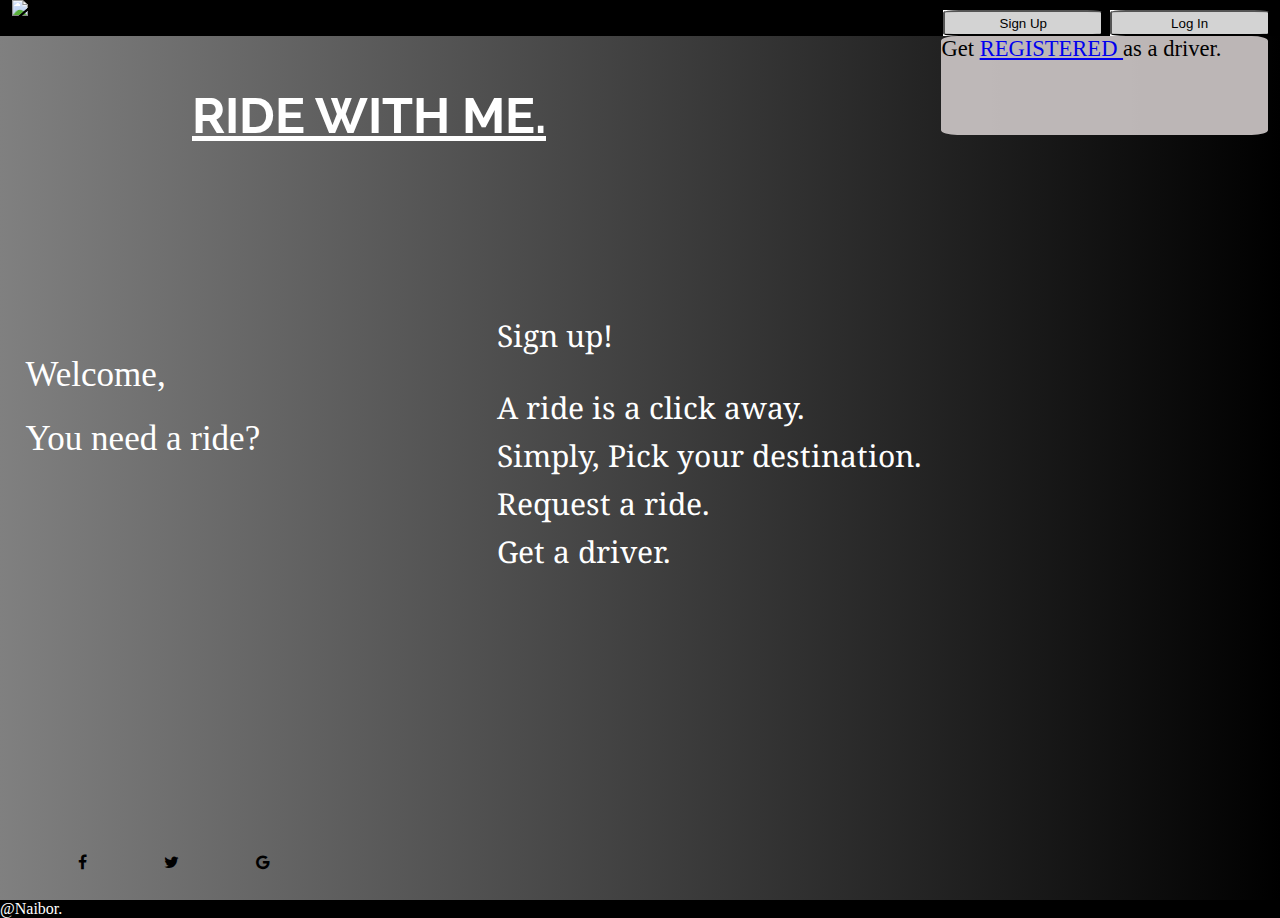
==== UI/index.html @ 79afd5fd "[feature #159308375]animate in js" ====
<!DOCTYPE html>
<html>
<head>
    <meta charset="utf-8" />
    <title>RideWithMe</title>
    <meta http-equiv="X-UA-Compatible" content="IE=edge">
    <meta name="viewport" content="width=device-width, initial-scale=1">
    <link href="https://fonts.googleapis.com/css?family=Raleway" rel="stylesheet">
    <link href="https://fonts.googleapis.com/css?family=Droid+Serif" rel="stylesheet">
    <link rel="stylesheet" type="text/css" media="screen" href="static/stylesheet.css" />
    <link rel="stylesheet" href="https://cdnjs.cloudflare.com/ajax/libs/font-awesome/4.7.0/css/font-awesome.min.css">
</head>
<body>
    <!-- <div>
        <img class="image" src="static/Images/carpool.jpeg" alt="a car" >
    </div> -->
    <!-- brand icon image -->
    <div class="logo">
        <img class="car" id="move" src = "static/Images/ride.jpg" onload="whenImove()" alt="white car">
        <!-- signup and login div -->
            <!-- first row of flex -->
            <div class="row-1">
                <div class="smallbox">
                    <button id="SignUp" class="Buttons">Sign Up</button>
                </div>
                <div class="smallbox" >
                    <button id = "LogIn" class = "Buttons"> Log In</button>
                </div>
            </div>
        <!-- /signup and login div -->
    </div id="heading">
    <h2>RIDE WITH ME.</h2>
    <!-- driver registration prompt -->
        <div id="Registered">
            <p>Get <a href="register.html"> REGISTERED </a> as a driver.</p>
        </div>
    
        <div class="info">
            <div id="welcome">
                <p>Welcome,<br><br>
                You need a ride?
                </p>
            </div>
            <div id="prompt">
                <p>
                    Sign up!<br><br><br>
                    A ride is a click away.<br><br>
                    Simply, Pick your destination.<br><br>
                    Request a ride.<br><br>
                    Get a driver.                
                </p>
            </div>
        </div>

    <div class = "section">
        <!-- social media icons --> 
        <ul>
            <li class="icon"><i class="icons fa fa-facebook"></i></li>
            <li class="icon"><i class="icons fa fa-twitter"></i></li>
            <li class="icon"><i class="icons fa fa-google"></i></li>
        </ul>
    </div>
    <!-- footer -->
    <footer>
        @Naibor.
    </footer>
    <!-- /footer -->

    <!-- MODALS -->
    
    <!-- sign up modal form -->
    <div id="SignUpModal">
        <!-- close signup icon -->
        <span id="CloseSignUp" class="Closes">&times;</span>
        <!-- signup form -->
        <form>
            <fieldset id="signingup">
                <h3>Sign up below.</h3>
                Firstname<br>
                <input type="text" name="Firstname" required> <br>
                Lastname<br>
                <input type="text" name="Lastname" required> <br>
                Usesrname<br>
                <input type="text" name="username" required><br>
                Password<br>
                <input type="password" name="pwd" required><br>
                confirm password<br>
                <input type="password" name="pwd" required><br><br>
                <button class="SubmitButton" type="submit" value="submit"><a href="user-dashboard.html">Submit</a></button>
            </fieldset>
        </form>
        <!-- /signup form -->
    </div>
    <!-- /sign up modal form -->
    
    <!-- login modal form -->
    <div id="LogInModal">
        <span id="CloseLogIn" class="Closes">&times;</span>
        <form>
            <fieldset id="formlogin">
                <h3>Log In</h3>
                Username<br>
                <input type="text" name="username" required><br>
                Password<br>
                <input type="password" name="pwd" required><br><br>
                <button class="SubmitButton" type="submit" value="submit"><a href="user-dashboard.html">Submit</a></button>
            </fieldset>
        </form>
    </div>
    <!-- /login modal form -->
    <script src="static/myjs.js"></script>
</body>
</html>
---- UI/static/stylesheet.css ----
/* landing page */
/* body */
body{
    margin:0;
    background-color:black;
    background: linear-gradient(to right, grey, black );
}
/* h2 */
h2{
    text-decoration-line: underline;
    font-family: 'Raleway', Helvetica, Arial, sans-serif;
    font-size: 50px;
    line-height: 70px;
    /* font-size: 46px; */
    /* line-height: 100px; */
    margin:0;
    position: absolute;
    top: 9%;
    left: 15%;
    color:white;

}
#heading{
    width:100px;
}
/* p and h2 */
p,{
    color:white;
    text-align: center;
    overflow: hidden;
    margin:0;
    font-family: 'Droid Serif', Georgia, Times, serif;
    font-size: 15px;
    line-height: 25px;
}


.logo{
    background-color: black;
    display:flex;
    flex-direction: row;
    justify-content: space-between;
 
} 

#move{
    width:5%;
    height:5%;
    position:relative;
    left : 12px;
    /* -webkit-animation-name:car;
    -webkit-animation-duration: 10s;
    -webkit-animation-iteration-count: infinite;
    animation-name: car;
    animation-duration: 10s;
    animation-iteration-count: infinite; */
}
/* @-webkit-keyframes car{
    0%{left:0%;
        right:0%;
    }
    100%{
        left: 65%;
        top:0%;
    } 
}*/
/* @keyframes car{
    0%{left:0%;
        right:0%;
    }
    100%{
        left:65%;
        right: 0%;
    } 
}*/
#Registered{
    position: absolute;
    width: 25.55%;
    height: 11%;
    background-color: rgba(201, 195, 195, 0.932);
    left:73.55%;
    border-radius: 5%;
}
#Registered p{
    color:black;
    margin:0;
    font-size: 141%;
}

.info{
    position:absolute;;
    display: flex;
    flex-direction: row;
    top: 36%;
    left: 2%;
    justify-content: space-between;
    width:70%;

}
#welcome p{    
    font-size: 35px;
    line-height: 32px;
    color:white;
}
div#prompt{
    height:89px;
}
#prompt p{
    margin: 0%;
    font-family: 'Droid Serif', Georgia, Times, serif;
    font-size: 30px;
    line-height: 24px;
    color:white;
}

.section{
    width:100%;
    display:flex;
    position: absolute;
    top:92%;
    flex-direction: row;
    justify-content: space-between;
    color:black;

}

/* box with social media icons and links */
 .icon{
     position:relative;
     list-style-type: none;
     color:black;

 }
 ul{
     display:flex;
     justify-content: space-around;
     position:relative;
     width:21%;
     margin:0%;
     padding-top: 2%;

 }
 i.icons:hover{
     transform:translate(30%,2%) scale(1.1);
     color:white;
 }

 /* row-1 containing box sign up and login modals and buttons*/
.row-1{
    width:30%;
    display:flex;
    flex-direction: row;
    justify-content: space-evenly;
    position:relative;
    border-radius: 7%;
    padding: 10px 4px 0px 6px;

}

/* div containing the buttons */

.smallbox{
    width:30%;
    background-color: white;
}

/* the sign up and login buttons */
.Buttons{
    width:139%;
    height:100%;
    cursor: pointer;
    border-bottom-color: black;
    background-color:  lightgrey;
    border-radius: 10%;
    margin: 0;
    
}
/* introduction to sign up just below sign up &login buttons */
.Intro{
    height:83%;
    position:absolute;
    top:17%;
    /* border-radius: 5%; */
    background-color: rgb(48, 103, 105);
    
}

/* signup modal id=SignUpModal */
#SignUpModal{
    display:none;
    position:absolute;
    top:60%;
    left:50%;
    transform: translate(-50%, -50%);
    background-color: rgb(228, 235, 235);
    color:black;
    padding:2% 3%;
    width: 33%;
    border-radius: 2%;
}

/* login id-=LogInModal*/
#LogInModal{
    display:none;
    position:absolute;
    top:60%;
    left:50%;
    transform: translate(-50%, -50%);
    background-color: rgb(228, 235, 235);
    color:black;
    padding:2% 3%;
    width: 33%;
    border-radius: 3%;
}


/* close icon */
.Closes{
    cursor: pointer;
    border-radius:90%;
    background-color:black;
}
/* closing icon modal on hover */
.Closes:hover{
    background-color:white;
}

/* login signup submit button */
.SubmitButton {
    width:68%;
    padding-bottom: 3%;

}

.ClosesColumn{
    width:100%;
    background-color:grey;
    position: relative;
    padding-top:3%;
    text-align:center;
}
/* close icon request details */
#cancel.ClosesColumn{
    width:100%;
    position:absolute;
}
#requestTable .ClosesColumn{
    width: 14.8%;
    position: absolute;
    left:80.5%;
    top:0%;
    padding:2%;
    
}
.ClosesColumn:hover{
    background-color:rgb(34, 31, 31);
}

/* REGISTER */
#Head{
    font-size: 20px;
    line-height: 30px;
}


.form{
    position: relative;
    border-radius: 2%;
    width: 40%;
    background-color:  rgb(228, 235, 235);
    padding:1% 2% 1% 2%;
    left:26%;
    margin-top:2%;
    margin:0;
    top:90%;
}
input[type=text]{
    padding:1% 3% 1% 18%;
    display: inline-block;
    border-radius: 2%;
}
input#location[type=text]{
    padding:7% 18% 1% 18%;
    display: inline-block;
    border-radius: 2%;
}

input[type="email"]{
    padding:1% 3% 1% 18%;
    display: inline-block;
    border-radius: 2%;
}

input[type=submit]{
    color: black;
    padding: 2% 8% 4% 26%;
    cursor: pointer;
    
}
/* input[type=password]{
    padding: 3% 3% 1% 18%;
} */
input[type=password]{
    padding: 1% 5% 1% 16%;
    border-radius:2%;
}


input[type=submit]:hover{
    background-color: oldlace;
    border-radius: 2%
    
}
fieldset#signingup{
    border-radius: 2%;
    padding-left:15%;
}
h3{
    align-content: center;
}
footer{
    background-color: black;
    color:white;
    position: absolute;
    width:100%;
    top:100%;
    
}
#foot{
    top:113%;
}
/* DASHBOARD */

.image{
    background-size: cover;
    /* position: fixed; */
    height: 100%;
    z-index: 0;
    
}
#foo{
    top:105%;
}
.navitems{
        display: flex;
        justify-content: space-around;
        width:56.7%;
    }
div#requestDetails{
        background-color: #ddd;
        z-index: 3;
    }
#requestDetails{
        display:none;
        flex-direction: column;
        width:20%;
        position: relative;
        left:50%;
        border-radius:3%;
        margin:0%;
        
    }
    
#sidemodal{
    position: absolute;
    display:none;
    flex-direction: column;
    background-color:rgb(228, 235, 235); 
    width:18%;
    /* color: black; */
    z-index: 4;
    top:6%;
}
#RequestButton{
    width:100%;
    padding: -1% 2% 6% 2%;
    font-family: 'Droid Serif', Georgia, Times, serif;
    font-size: 136%;
    
}
.CloseRequest{
    width:20%;
}
.sidenav{
    width:100%;
    height:10%;
    border-radius: 2%;
    background-color:rgba(0, 0, 0, 0.37);
}
.sidenav p{
    border-radius: 2%;
    text-align: center;
    background-color: #ddd;
    font-family: 'Droid Serif', Georgia, Times, serif;
    padding:10px;
    font-size: 134%;
    cursor: pointer;
    margin: 0;

}

.sidenav:hover{
    background-color: #ddd;
}
#sideclose{
    background-color: black;
    color:white;
    width:50%;
    border-radius: 4%;
    align-content: center;
    left:50%;
}
    /* request tables */
    
#requestTable{
    display:none;
    width:535px;
    position: absolute;
    top:5%;
    left:24%;
}

/* styling table heading */
p#requests{
    color:black;
    text-decoration: underline;
    background-color:grey;
    width:77%;
    padding:2%;
    margin:0%;
}
p#available{
    color:black;
    text-decoration: underline;
    background-color:grey;
    width:77%;
    padding:2%;
    margin:0%;
}

#col.CloseColumn{
    left:80%;
    padding-bottom: 3%;
}

    
#Table td, #requestTable th {
    border: 1px solid #ddd;
    padding: 7px;
    width: 13%;
}
#Table tr:nth-child(even){
    background-color: #f2f2f2;
}
#Table tr:nth-child(odd){
    background-color: grey;
}
#Table tr:hover {
    background-color: rgb(129, 118, 118);
}

#Table{
    padding-bottom: 12px;
    text-align: left;
    position: absolute;
    left: 0%;
    
    background-color: rgba(0, 0, 0, 0.37);
    color:black;
    width:inherit;
}
/* acceptance/rejection button */
td label.accept{
    padding: 0%;
}

input [type=text]{
    padding:2% 4%;
    margin: 1% 0%;
    display: inline-block;
    border: 2% solid black;
    border-radius: 2%;
    box-sizing: border-box;
}
input [type=submit]{
    color: black;
    padding: 5% 2%;
    cursor: pointer;
        
}
input[type=submit]:hover{
    background-color: oldlace;
    
}
fieldset{
    border-radius: 2%;
    padding-left:18%;
    position: unset;
    margin-top: 3%;

}
h3{ 
    align-content: center;
    padding: 0;
    margin:0;
}
footer{
    background-color: black;
    color:white;
    position: absolute;
    width:100%;
    top:100%;
    
}
#foot{
    top:105%;
}
    
td input[type=checkbox]{
        height: 0;
        width: 0;
        visibility: hidden;
    }
    
td label {
        cursor: pointer;
        text-indent: -9999px;
        width: 90%;
        height: 85%;
        background: grey;
        display: block;
        border-radius: 100px;
        position: relative;
    }
    
td label:after {
    content: '';
    position: absolute;
    top: 1px;
    left: 4px;
    width: 34%;
    height: 80%;
    background: #fff;
    border-radius: 90px;
    transition: 0.1s;
}

td input:checked + label {
    background: black;
}

td input:checked + label:after {
    left: calc(100% - 5px);
    transform: translateX(-90%);
}
    
td label:active:after {
    width: 100px;
}

.midsection{
    background-color:white;
    display: flex;
    flex-direction: row;
    justify-content: space-around;
    padding:9% 0% 0% 0%
}
/* google map */
#map{
    position:absolute;
    width:100%;
    height:100%;
}

/* USER DASHBOARD */
div#requestRide{
    background-color: #ddd;
    z-index: 3;
}
#requestRide{
    display:none;
    flex-direction: column;
    width:20%;
    position: relative;
    left:50%;
    border-radius:3%;
    margin:0%;
    
}

#UsersideModal{
    display:none;
    flex-direction: column;
    background-color:rgb(228, 235, 235); 
    width:20%;
    position: relative;
    color: black;
 
}
#UsersideModal .ClosesColumn{
    width:100%;
    text-align: center;
}

/* close icon user view ride details */
#cancel1.ClosesColumn{
    width: 100%;
    position: absolute;
}

/* request/offer ride input */
input#ride[type=text]{
padding:7% 35% 4% 1%;

}

/* available ride table */
#RidesTable{
    display: none;
    width:769px;
    position: absolute;
    top:7%;
    /* padding: 0% 1% 2% 0%; */
    left: 24%;
}
.CloseColumn{
    /* width: 100%; */
    position: absolute;
    /* text-align: center; */
    padding: 1% 9.5% 2% 9%;
    left: 89.9%;
    background-color: grey;
}
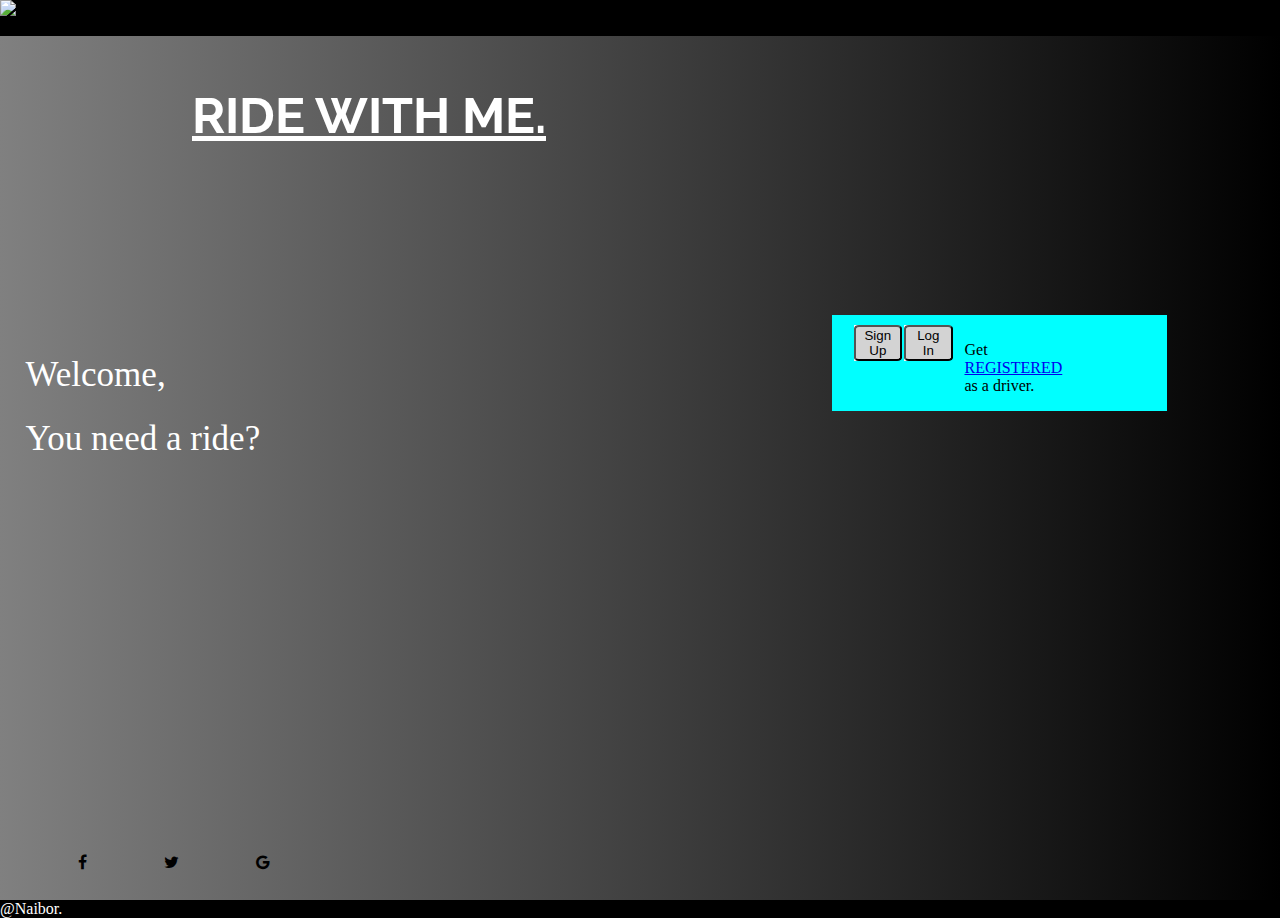
==== commit 7e5278ed: "[feature 159308375]animate logo" ====
--- a/UI/index.html
+++ b/UI/index.html
@@ -15,39 +15,32 @@
         <img class="image" src="static/Images/carpool.jpeg" alt="a car" >
     </div> -->
     <!-- brand icon image -->
-    <div class="logo">
+    <div id="logo">
         <img class="car" id="move" src = "static/Images/ride.jpg" onload="whenImove()" alt="white car">
-        <!-- signup and login div -->
-            <!-- first row of flex -->
-            <div class="row-1">
-                <div class="smallbox">
-                    <button id="SignUp" class="Buttons">Sign Up</button>
-                </div>
-                <div class="smallbox" >
-                    <button id = "LogIn" class = "Buttons"> Log In</button>
-                </div>
+    </div>
+    <!-- signup and login div -->
+    <div class="Hola">
+        <!-- first row of flex -->
+        <div class="row-1">
+            <div class="smallbox">
+                <button id="SignUp" class="Buttons">Sign Up</button>
             </div>
-        <!-- /signup and login div -->
-    </div id="heading">
+            <div class="smallbox">
+                <button id = "LogIn" class = "Buttons"> Log In</button>
+            </div>
+        </div>
+        <div class="row-2">
+            <div>
+                <p>Get <a href="register.html"> REGISTERED </a> as a driver.</p>
+            </div>
+        </div>
+    </div>
     <h2>RIDE WITH ME.</h2>
-    <!-- driver registration prompt -->
-        <div id="Registered">
-            <p>Get <a href="register.html"> REGISTERED </a> as a driver.</p>
-        </div>
     
         <div class="info">
             <div id="welcome">
                 <p>Welcome,<br><br>
                 You need a ride?
-                </p>
-            </div>
-            <div id="prompt">
-                <p>
-                    Sign up!<br><br><br>
-                    A ride is a click away.<br><br>
-                    Simply, Pick your destination.<br><br>
-                    Request a ride.<br><br>
-                    Get a driver.                
                 </p>
             </div>
         </div>
@@ -78,9 +71,9 @@
                 <h3>Sign up below.</h3>
                 Firstname<br>
                 <input type="text" name="Firstname" required> <br>
-                Lastname<br>
-                <input type="text" name="Lastname" required> <br>
-                Usesrname<br>
+                Email<br>
+                <input type="email" name="Email" required> <br>
+                Username<br>
                 <input type="text" name="username" required><br>
                 Password<br>
                 <input type="password" name="pwd" required><br>
--- a/UI/static/stylesheet.css
+++ b/UI/static/stylesheet.css
@@ -1,3 +1,5 @@
+
+
 
 
 /* landing page */
@@ -22,10 +24,7 @@
     color:white;
 
 }
-#heading{
-    width:100px;
-}
-/* p and h2 */
+
 p,{
     color:white;
     text-align: center;
@@ -37,19 +36,21 @@
 }
 
 
-.logo{
+#logo{
     background-color: black;
     display:flex;
     flex-direction: row;
     justify-content: space-between;
+    position:relative;
+    width: 100%;
+    /* left:12px; */
  
 } 
 
 #move{
     width:5%;
     height:5%;
-    position:relative;
-    left : 12px;
+    left : 0px;
     /* -webkit-animation-name:car;
     -webkit-animation-duration: 10s;
     -webkit-animation-iteration-count: infinite;
@@ -75,19 +76,60 @@
         right: 0%;
     } 
 }*/
-#Registered{
+.Hola{
+    display:flex;
+    position: absolute;
+    left: 65%;
+    top: 35%;
+    background-color: aqua;
+}
+ /* row-1 containing box sign up and login modals and buttons*/
+ .row-1{
+    height:20%;
+    display:flex;
+    flex-direction: row;
+    justify-content: space-evenly;
+    padding: 10px 4px 0px 6px;
+
+}
+.smallbox{
+    width:30%;
+    background-color: white;
+}
+ /* row-1 containing box sign up and login modals and buttons*/
+ .Buttons{
+     width:139%;
+     height:100%;
+     cursor: pointer;
+     border-bottom-color: black;
+     background-color:  lightgrey;
+     border-radius: 10%;
+     margin: 0;
+     
+ }
+ .row-2{
+    width:30%;
+    display:flex;
+    flex-direction: row;
+    justify-content: space-evenly;
+    position:relative;
+    border-radius: 7%;
+    padding: 10px 4px 0px 6px;
+
+}
+/* #Registered{
     position: absolute;
     width: 25.55%;
     height: 11%;
     background-color: rgba(201, 195, 195, 0.932);
     left:73.55%;
     border-radius: 5%;
-}
-#Registered p{
+} */
+/* #Registered p{
     color:black;
     margin:0;
     font-size: 141%;
-}
+} */
 
 .info{
     position:absolute;;
@@ -147,36 +189,11 @@
      color:white;
  }
 
- /* row-1 containing box sign up and login modals and buttons*/
-.row-1{
-    width:30%;
-    display:flex;
-    flex-direction: row;
-    justify-content: space-evenly;
-    position:relative;
-    border-radius: 7%;
-    padding: 10px 4px 0px 6px;
-
-}
+
 
 /* div containing the buttons */
 
-.smallbox{
-    width:30%;
-    background-color: white;
-}
-
 /* the sign up and login buttons */
-.Buttons{
-    width:139%;
-    height:100%;
-    cursor: pointer;
-    border-bottom-color: black;
-    background-color:  lightgrey;
-    border-radius: 10%;
-    margin: 0;
-    
-}
 /* introduction to sign up just below sign up &login buttons */
 .Intro{
     height:83%;
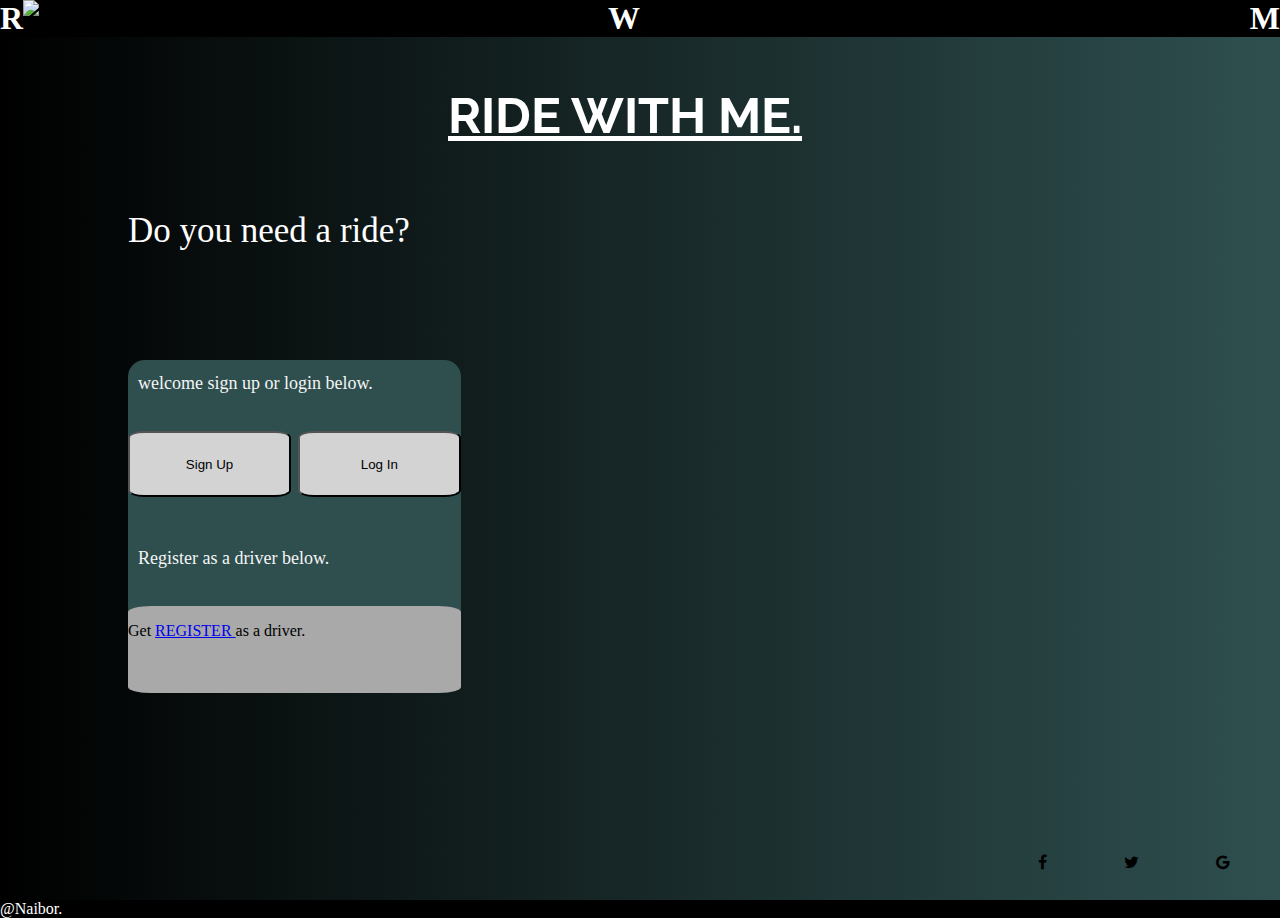
==== commit f5e45f23: "{fix}add new field" ====
--- a/UI/index.html
+++ b/UI/index.html
@@ -11,42 +11,38 @@
     <link rel="stylesheet" href="https://cdnjs.cloudflare.com/ajax/libs/font-awesome/4.7.0/css/font-awesome.min.css">
 </head>
 <body>
-    <!-- <div>
-        <img class="image" src="static/Images/carpool.jpeg" alt="a car" >
-    </div> -->
     <!-- brand icon image -->
-    <div id="logo">
-        <img class="car" id="move" src = "static/Images/ride.jpg" onload="whenImove()" alt="white car">
+    <div class="logo">
+        <h1 id="R">R</h1>
+        <h1 id="W">W</h1>
+        <h1 id="M">M</h1>
+        <img class="car" id="move" src = "static/Images/ride.jpg"  alt="white car">
     </div>
     <!-- signup and login div -->
     <div class="Hola">
         <!-- first row of flex -->
-        <div class="row-1">
-            <div class="smallbox">
-                <button id="SignUp" class="Buttons">Sign Up</button>
-            </div>
-            <div class="smallbox">
-                <button id = "LogIn" class = "Buttons"> Log In</button>
-            </div>
+        <p class="welcome">welcome sign up or login below.</p>
+        <div class="row">
+            <button class ="buttons" id = "SignUp">Sign Up</button>
+        </div >
+        <div class="row">
+            <button class ="buttons" id= "LogIn"> Log In</button>
         </div>
+        <!-- next row of flex -->
+        <p class="welcome">Register as a driver below.</p>
         <div class="row-2">
-            <div>
-                <p>Get <a href="register.html"> REGISTERED </a> as a driver.</p>
-            </div>
-        </div>
+            <p>Get <a href="register.html"> REGISTER </a> as a driver.</p>
+
     </div>
+    </div>
+
     <h2>RIDE WITH ME.</h2>
-    
-        <div class="info">
-            <div id="welcome">
-                <p>Welcome,<br><br>
-                You need a ride?
-                </p>
-            </div>
+        <div id="intro">
+            <p>Do you need a ride?</p>
         </div>
 
     <div class = "section">
-        <!-- social media icons --> 
+        <!-- social media icons -->
         <ul>
             <li class="icon"><i class="icons fa fa-facebook"></i></li>
             <li class="icon"><i class="icons fa fa-twitter"></i></li>
@@ -60,43 +56,45 @@
     <!-- /footer -->
 
     <!-- MODALS -->
-    
+
     <!-- sign up modal form -->
     <div id="SignUpModal">
         <!-- close signup icon -->
         <span id="CloseSignUp" class="Closes">&times;</span>
         <!-- signup form -->
-        <form>
+        <form name="signupForm" autocomplete="on" onsubmit="return validateSignupForm()">
             <fieldset id="signingup">
                 <h3>Sign up below.</h3>
-                Firstname<br>
+                Name<br>
                 <input type="text" name="Firstname" required> <br>
+                Username<br>
+                <input type="text" name="username" required><br>
                 Email<br>
                 <input type="email" name="Email" required> <br>
-                Username<br>
-                <input type="text" name="username" required><br>
+                Phone Number<br>
+                <input type="text" name="Phone Number" required> <br>
                 Password<br>
                 <input type="password" name="pwd" required><br>
                 confirm password<br>
                 <input type="password" name="pwd" required><br><br>
-                <button class="SubmitButton" type="submit" value="submit"><a href="user-dashboard.html">Submit</a></button>
+                <button class="SubmitButton" type="submit" value="submit" onclick="userSignUp"><a href="user-dashboard.html">Sign Up</a></button>
             </fieldset>
         </form>
         <!-- /signup form -->
     </div>
     <!-- /sign up modal form -->
-    
+
     <!-- login modal form -->
     <div id="LogInModal">
         <span id="CloseLogIn" class="Closes">&times;</span>
         <form>
             <fieldset id="formlogin">
-                <h3>Log In</h3>
+                <h3>Login below.</h3>
                 Username<br>
                 <input type="text" name="username" required><br>
                 Password<br>
                 <input type="password" name="pwd" required><br><br>
-                <button class="SubmitButton" type="submit" value="submit"><a href="user-dashboard.html">Submit</a></button>
+                <button class="SubmitButton" type="submit" value="submit"><a href="user-dashboard.html">Login</a></button>
             </fieldset>
         </form>
     </div>
--- a/UI/static/stylesheet.css
+++ b/UI/static/stylesheet.css
@@ -1,29 +1,46 @@
-
-
-
-
 /* landing page */
 /* body */
 body{
     margin:0;
     background-color:black;
-    background: linear-gradient(to right, grey, black );
-}
+    background: linear-gradient(to left,darkslategrey, black);
+    overflow: hidden;
+}
+
 /* h2 */
 h2{
     text-decoration-line: underline;
     font-family: 'Raleway', Helvetica, Arial, sans-serif;
     font-size: 50px;
     line-height: 70px;
-    /* font-size: 46px; */
-    /* line-height: 100px; */
     margin:0;
     position: absolute;
     top: 9%;
-    left: 15%;
-    color:white;
-
-}
+    left: 35%;
+    color:white;
+
+}
+#R{
+    color:white;
+    margin:0;
+    padding:0;
+}
+#W{
+    position: absolute;
+    color:white;
+    margin:0;
+    padding:0;
+    right:50%;
+}
+#M{
+    position: absolute;
+    color:white;
+    margin:0;
+    padding:0;
+   right:0%;
+}
+
+
 
 p,{
     color:white;
@@ -35,101 +52,94 @@
     line-height: 25px;
 }
 
-
-#logo{
+.logo{
     background-color: black;
     display:flex;
     flex-direction: row;
-    justify-content: space-between;
-    position:relative;
     width: 100%;
-    /* left:12px; */
- 
-} 
+}
 
 #move{
     width:5%;
     height:5%;
-    left : 0px;
-    /* -webkit-animation-name:car;
-    -webkit-animation-duration: 10s;
+    position: relative;
+    -webkit-animation-name:car;
+    -webkit-animation-duration: 6s;
     -webkit-animation-iteration-count: infinite;
     animation-name: car;
-    animation-duration: 10s;
-    animation-iteration-count: infinite; */
-}
-/* @-webkit-keyframes car{
+    animation-duration: 6s;
+    animation-iteration-count: infinite;
+}
+ @-webkit-keyframes car{
     0%{left:0%;
         right:0%;
     }
     100%{
-        left: 65%;
+        left: 100%;
         top:0%;
-    } 
-}*/
-/* @keyframes car{
+    }
+}
+ @keyframes car{
     0%{left:0%;
         right:0%;
     }
     100%{
-        left:65%;
+        left:100%;
         right: 0%;
-    } 
-}*/
+    }
+}
+
 .Hola{
     display:flex;
-    position: absolute;
-    left: 65%;
-    top: 35%;
-    background-color: aqua;
+    flex-wrap: wrap;
+    justify-content: space-between;
+    position: absolute;
+    left:10%;
+    top: 40%;
+    width:26%;
+    height:37%;
+    border-radius: 5%;
+    background-color: darkslategrey;
 }
  /* row-1 containing box sign up and login modals and buttons*/
- .row-1{
+ .welcome{
+    margin: 0;
+    width: 100%;
+    padding: 0;
+    padding-left: 3%;
+    padding-top: 4%;
+    font-size: 18px;
+    height:6%;
+    color:whitesmoke;
+
+ }
+ .row{
     height:20%;
-    display:flex;
-    flex-direction: row;
-    justify-content: space-evenly;
-    padding: 10px 4px 0px 6px;
-
+    width:49%;
+    flex-basis: auto;
 }
 .smallbox{
     width:30%;
     background-color: white;
 }
  /* row-1 containing box sign up and login modals and buttons*/
- .Buttons{
-     width:139%;
+ .buttons{
+     width:100%;
      height:100%;
      cursor: pointer;
      border-bottom-color: black;
      background-color:  lightgrey;
      border-radius: 10%;
      margin: 0;
-     
+
  }
  .row-2{
-    width:30%;
-    display:flex;
-    flex-direction: row;
-    justify-content: space-evenly;
-    position:relative;
+    width:100%;
+    background-color: darkgrey;
+    border-bottom-color: black;
+    flex-basis: auto;
     border-radius: 7%;
-    padding: 10px 4px 0px 6px;
-
-}
-/* #Registered{
-    position: absolute;
-    width: 25.55%;
-    height: 11%;
-    background-color: rgba(201, 195, 195, 0.932);
-    left:73.55%;
-    border-radius: 5%;
-} */
-/* #Registered p{
-    color:black;
-    margin:0;
-    font-size: 141%;
-} */
+}
 
 .info{
     position:absolute;;
@@ -138,14 +148,23 @@
     top: 36%;
     left: 2%;
     justify-content: space-between;
-    width:70%;
-
-}
-#welcome p{    
+    width:50%;
+
+}
+#intro{
+    position: absolute;
+    left: 10%;
+    top: 20%;
     font-size: 35px;
     line-height: 32px;
     color:white;
 }
+#into p{
+    padding: 0%;
+    margin:0;
+}
+
+
 div#prompt{
     height:89px;
 }
@@ -178,7 +197,8 @@
  ul{
      display:flex;
      justify-content: space-around;
-     position:relative;
+     position:absolute;
+     left: 75%;
      width:21%;
      margin:0%;
      padding-top: 2%;
@@ -199,20 +219,19 @@
     height:83%;
     position:absolute;
     top:17%;
-    /* border-radius: 5%; */
     background-color: rgb(48, 103, 105);
-    
+
 }
 
 /* signup modal id=SignUpModal */
 #SignUpModal{
     display:none;
     position:absolute;
-    top:60%;
-    left:50%;
+    top:64%;
+    left:45%;
     transform: translate(-50%, -50%);
-    background-color: rgb(228, 235, 235);
-    color:black;
+    background-color: darkslategrey;
+    color:white;
     padding:2% 3%;
     width: 33%;
     border-radius: 2%;
@@ -222,11 +241,11 @@
 #LogInModal{
     display:none;
     position:absolute;
-    top:60%;
-    left:50%;
+    top:52%;
+    left:45%;
     transform: translate(-50%, -50%);
-    background-color: rgb(228, 235, 235);
-    color:black;
+    background-color: darkslategrey;
+    color:white;
     padding:2% 3%;
     width: 33%;
     border-radius: 3%;
@@ -236,8 +255,8 @@
 /* close icon */
 .Closes{
     cursor: pointer;
-    border-radius:90%;
-    background-color:black;
+    border-radius:100%;
+    background-color:silver;
 }
 /* closing icon modal on hover */
 .Closes:hover{
@@ -269,7 +288,7 @@
     left:80.5%;
     top:0%;
     padding:2%;
-    
+
 }
 .ClosesColumn:hover{
     background-color:rgb(34, 31, 31);
@@ -314,11 +333,9 @@
     color: black;
     padding: 2% 8% 4% 26%;
     cursor: pointer;
-    
-}
-/* input[type=password]{
-    padding: 3% 3% 1% 18%;
-} */
+
+}
+
 input[type=password]{
     padding: 1% 5% 1% 16%;
     border-radius:2%;
@@ -328,7 +345,7 @@
 input[type=submit]:hover{
     background-color: oldlace;
     border-radius: 2%
-    
+
 }
 fieldset#signingup{
     border-radius: 2%;
@@ -343,7 +360,7 @@
     position: absolute;
     width:100%;
     top:100%;
-    
+
 }
 #foot{
     top:113%;
@@ -352,10 +369,9 @@
 
 .image{
     background-size: cover;
-    /* position: fixed; */
     height: 100%;
     z-index: 0;
-    
+
 }
 #foo{
     top:105%;
@@ -377,16 +393,15 @@
         left:50%;
         border-radius:3%;
         margin:0%;
-        
-    }
-    
+
+    }
+
 #sidemodal{
     position: absolute;
     display:none;
     flex-direction: column;
-    background-color:rgb(228, 235, 235); 
+    background-color:rgb(228, 235, 235);
     width:18%;
-    /* color: black; */
     z-index: 4;
     top:6%;
 }
@@ -395,7 +410,7 @@
     padding: -1% 2% 6% 2%;
     font-family: 'Droid Serif', Georgia, Times, serif;
     font-size: 136%;
-    
+
 }
 .CloseRequest{
     width:20%;
@@ -430,7 +445,7 @@
     left:50%;
 }
     /* request tables */
-    
+
 #requestTable{
     display:none;
     width:535px;
@@ -462,7 +477,7 @@
     padding-bottom: 3%;
 }
 
-    
+
 #Table td, #requestTable th {
     border: 1px solid #ddd;
     padding: 7px;
@@ -483,7 +498,7 @@
     text-align: left;
     position: absolute;
     left: 0%;
-    
+
     background-color: rgba(0, 0, 0, 0.37);
     color:black;
     width:inherit;
@@ -505,11 +520,11 @@
     color: black;
     padding: 5% 2%;
     cursor: pointer;
-        
+
 }
 input[type=submit]:hover{
     background-color: oldlace;
-    
+
 }
 fieldset{
     border-radius: 2%;
@@ -518,7 +533,7 @@
     margin-top: 3%;
 
 }
-h3{ 
+h3{
     align-content: center;
     padding: 0;
     margin:0;
@@ -529,18 +544,18 @@
     position: absolute;
     width:100%;
     top:100%;
-    
+
 }
 #foot{
     top:105%;
 }
-    
+
 td input[type=checkbox]{
         height: 0;
         width: 0;
         visibility: hidden;
     }
-    
+
 td label {
         cursor: pointer;
         text-indent: -9999px;
@@ -551,7 +566,7 @@
         border-radius: 100px;
         position: relative;
     }
-    
+
 td label:after {
     content: '';
     position: absolute;
@@ -572,7 +587,7 @@
     left: calc(100% - 5px);
     transform: translateX(-90%);
 }
-    
+
 td label:active:after {
     width: 100px;
 }
@@ -604,17 +619,17 @@
     left:50%;
     border-radius:3%;
     margin:0%;
-    
+
 }
 
 #UsersideModal{
     display:none;
     flex-direction: column;
-    background-color:rgb(228, 235, 235); 
+    background-color:rgb(228, 235, 235);
     width:20%;
     position: relative;
     color: black;
- 
+
 }
 #UsersideModal .ClosesColumn{
     width:100%;
@@ -639,13 +654,10 @@
     width:769px;
     position: absolute;
     top:7%;
-    /* padding: 0% 1% 2% 0%; */
     left: 24%;
 }
 .CloseColumn{
-    /* width: 100%; */
-    position: absolute;
-    /* text-align: center; */
+    position: absolute;
     padding: 1% 9.5% 2% 9%;
     left: 89.9%;
     background-color: grey;
